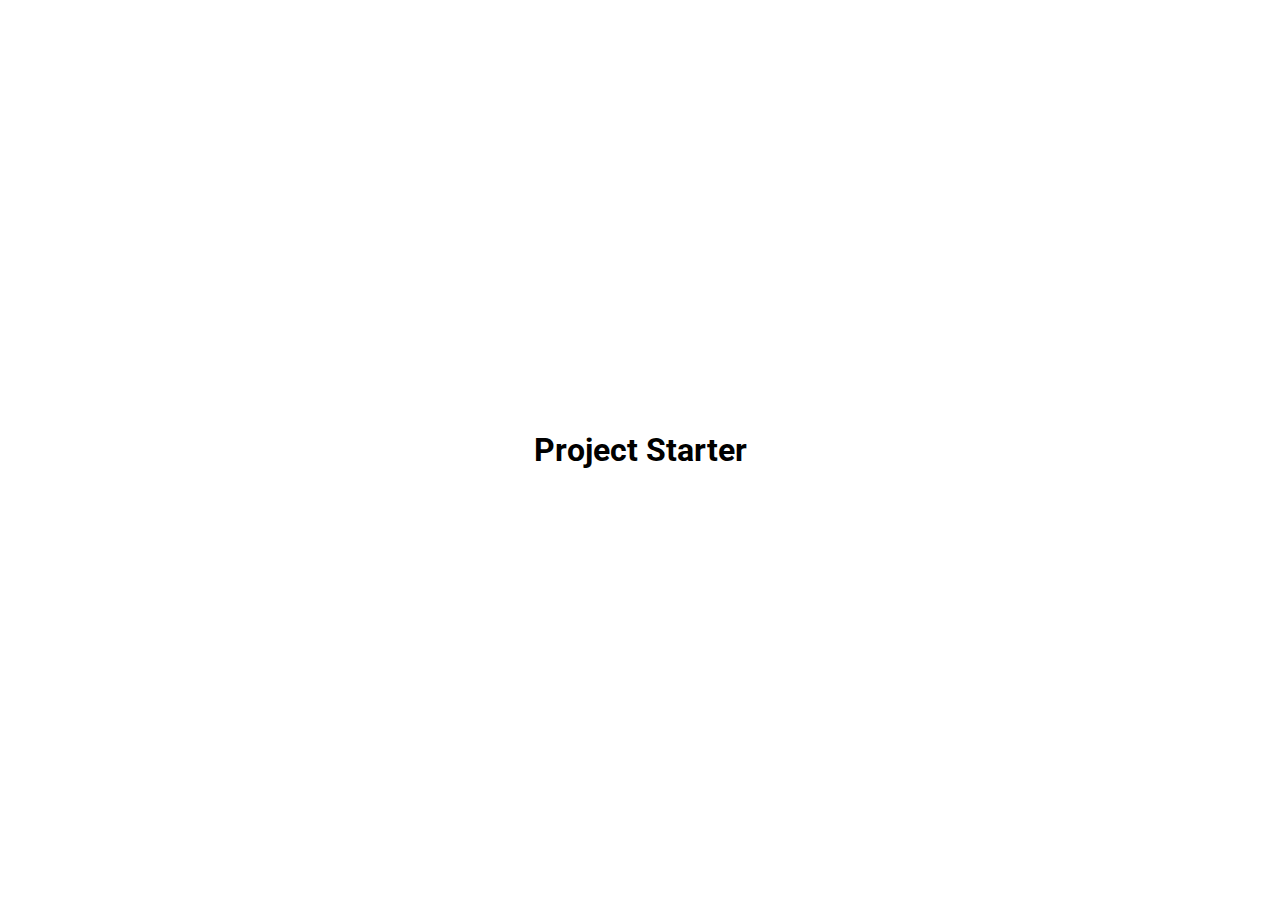
==== dad-jokes/index.html @ b03801d9 "Initial commit" ====
<!DOCTYPE html>
<html lang="en">
  <head>
    <meta charset="UTF-8" />
    <meta http-equiv="X-UA-Compatible" content="IE=edge" />
    <meta name="viewport" content="width=device-width, initial-scale=1.0" />
    <!-- <link rel="stylesheet" href="https://cdnjs.cloudflare.com/ajax/libs/font-awesome/5.15.2/css/all.min.css" integrity="sha512-HK5fgLBL+xu6dm/Ii3z4xhlSUyZgTT9tuc/hSrtw6uzJOvgRr2a9jyxxT1ely+B+xFAmJKVSTbpM/CuL7qxO8w==" crossorigin="anonymous" /> -->
    <link rel="stylesheet" href="style.css" />
    <title>My Project</title>
  </head>
  <body>
    <h1>Project Starter</h1>

    <script src="script.js"></script>
  </body>
</html>
---- dad-jokes/style.css ----
@import url('https://fonts.googleapis.com/css2?family=Roboto:wght@400;700&display=swap');

* {
  box-sizing: border-box;
}

body {
  font-family: 'Roboto', sans-serif;
  display: flex;
  flex-direction: column;
  align-items: center;
  justify-content: center;
  height: 100vh;
  overflow: hidden;
  margin: 0;
}
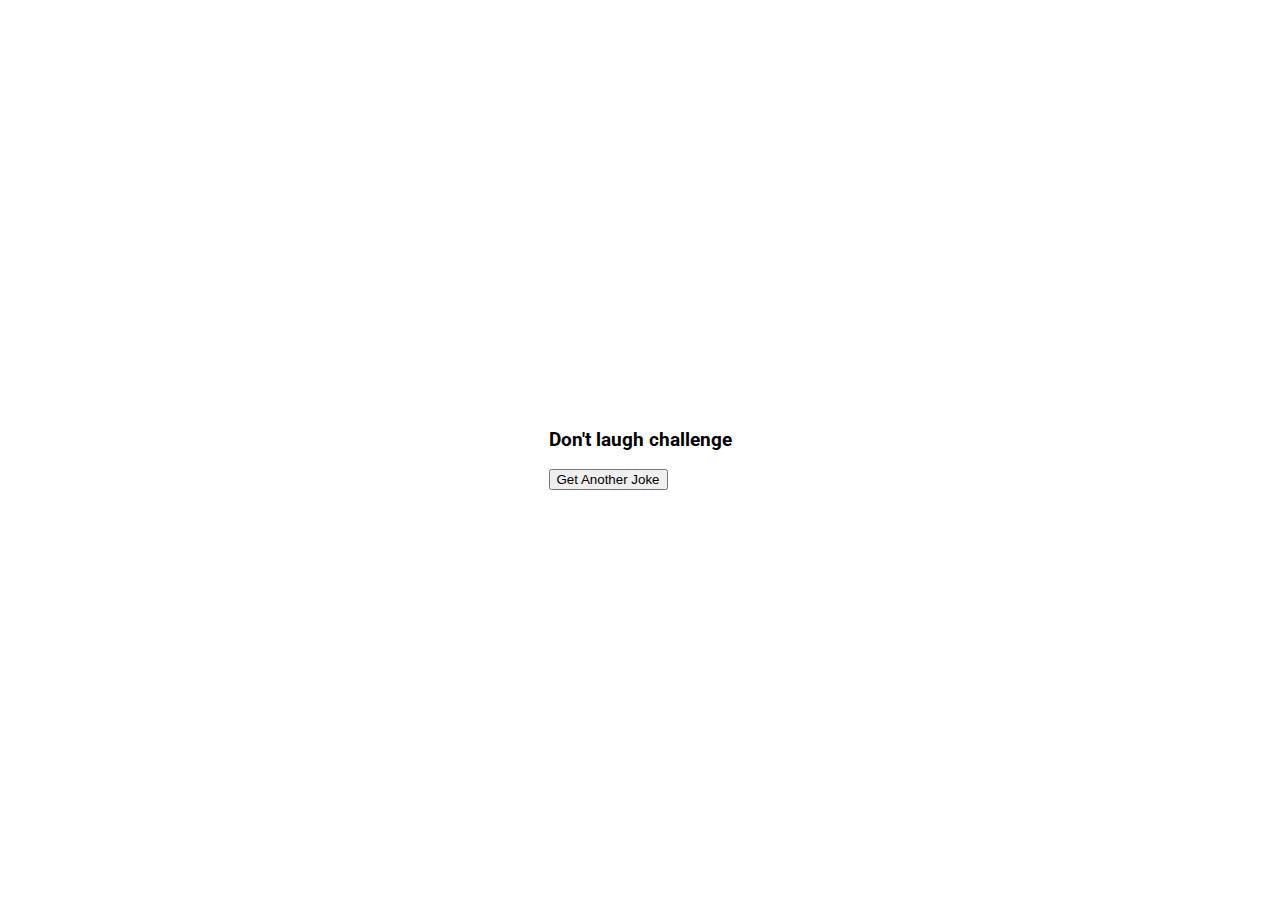
==== commit 83a758a7: "html done" ====
--- a/dad-jokes/index.html
+++ b/dad-jokes/index.html
@@ -4,13 +4,17 @@
     <meta charset="UTF-8" />
     <meta http-equiv="X-UA-Compatible" content="IE=edge" />
     <meta name="viewport" content="width=device-width, initial-scale=1.0" />
-    <!-- <link rel="stylesheet" href="https://cdnjs.cloudflare.com/ajax/libs/font-awesome/5.15.2/css/all.min.css" integrity="sha512-HK5fgLBL+xu6dm/Ii3z4xhlSUyZgTT9tuc/hSrtw6uzJOvgRr2a9jyxxT1ely+B+xFAmJKVSTbpM/CuL7qxO8w==" crossorigin="anonymous" /> -->
     <link rel="stylesheet" href="style.css" />
-    <title>My Project</title>
+    <title>Dad Jokes</title>
   </head>
   <body>
-    <h1>Project Starter</h1>
-
+    <div class="container">
+      <h3>Don't laugh challenge</h3>
+      <div class="joke" id="joke">
+        <!-- Joke goes here -->
+      </div>
+      <button id="jokeBtn" class="btn">Get Another Joke</button>
+    </div>
     <script src="script.js"></script>
   </body>
 </html>
